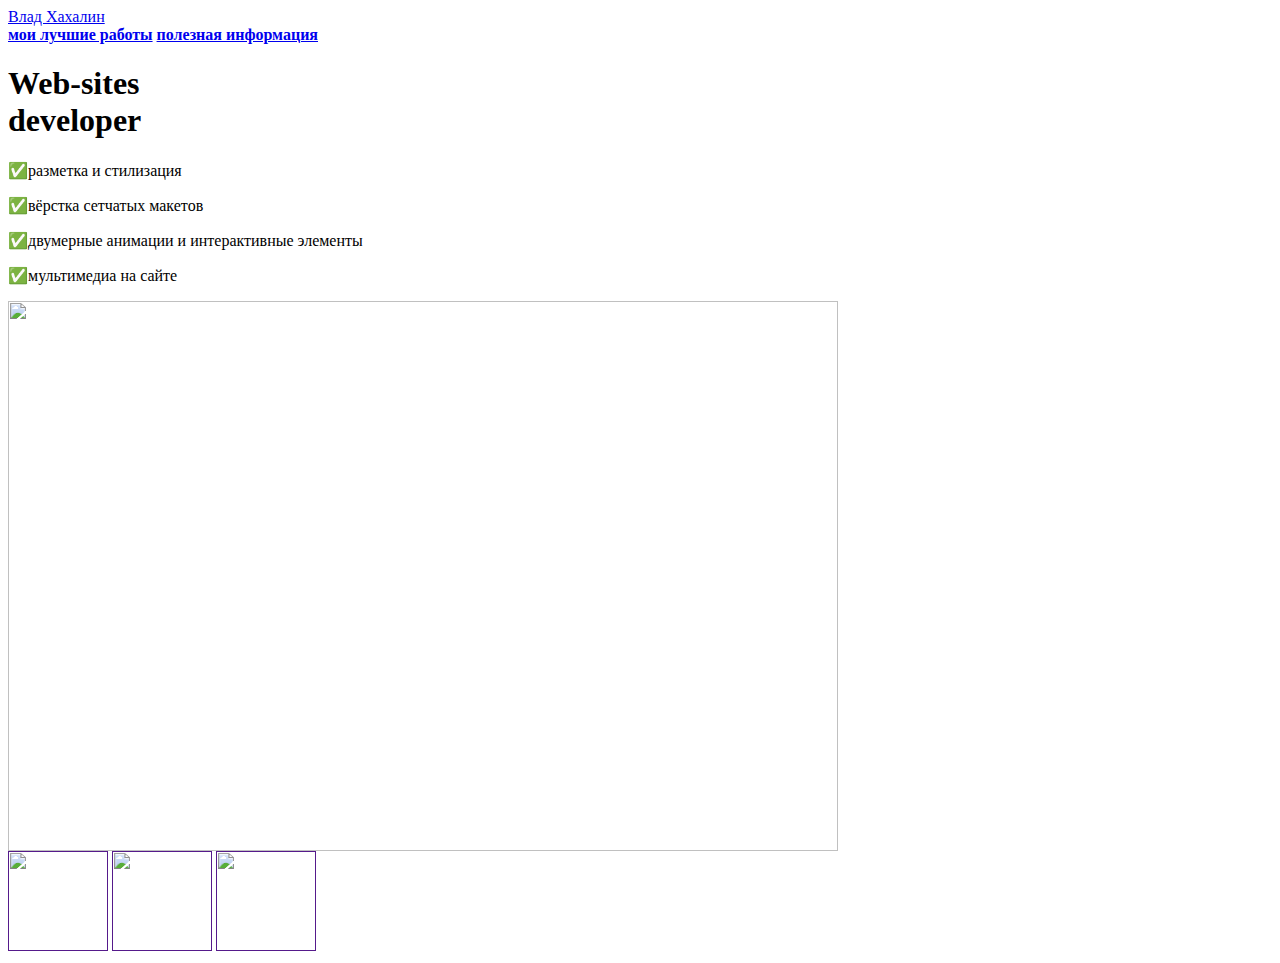
==== index.html @ d3c1af3d "Create index.html" ====
<html>
  <head>
    <title>Влад Хахалин</title>
    <link rel="stylesheet" href="style.css"/>
  </head>
  <body>
    <header>
      <a class="link-header" href="leonov.html">Влад Хахалин</a>
    </header>
    <main>
      <nav>
        <a class="link-nav" href="mysites.html"><b>мои лучшие работы</b></a>
        <a class="link-nav" href="info.html"><b>полезная информация</b></a>
      </nav>
      <h1>Web-sites<br/> developer</h1>
      <p>✅разметка и стилизация</p>
      <p>✅вёрстка сетчатых макетов</p>
      <p>✅двумерные анимации и интерактивные элементы</p>
      <p>✅мультимедиа на сайте</p>
      <img src="/uploads/2021/04/carousel-1684591_0_1618254197.svg" width="830px" height="550px"/>
    </main>
    <footer>
      <a class="social" href=""><img src="/uploads/2021/04/social1_0_1618254571.png" width="100px" height="100px"/></a>
      <a class="social" href=""><img src="/uploads/2021/04/Group%201_0_1618254571.png" width="100px" height="100px"/></a>
      <a class="social" href=""><img src="/uploads/2021/04/social3_0_1618254571.png" width="100px" height="100px"/></a>
    </footer>
  </body>
</html>
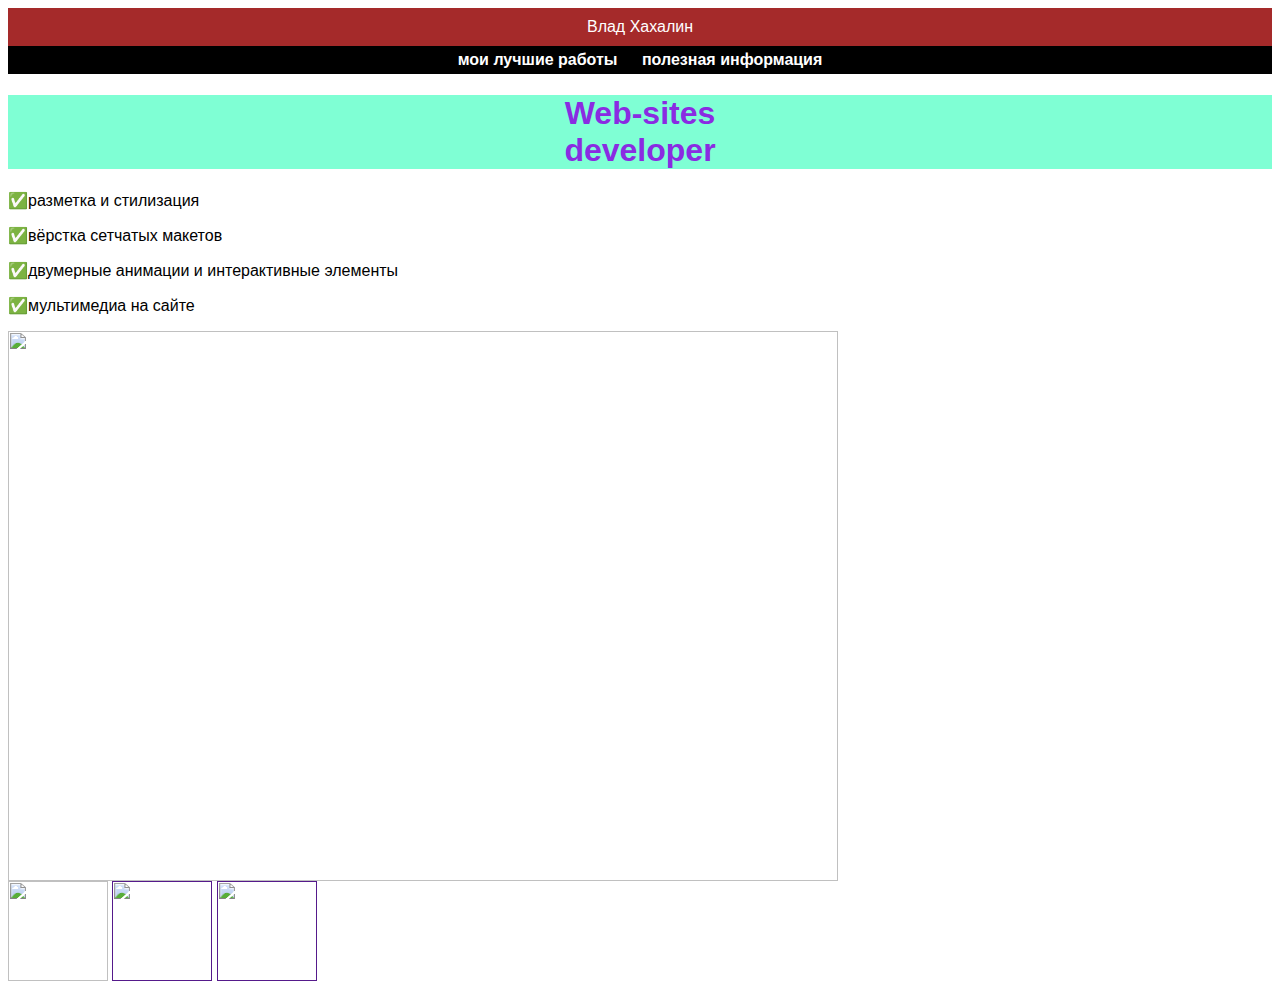
==== commit 6a4656de: "Update index.html" ====
--- a/index.html
+++ b/index.html
@@ -17,12 +17,12 @@
       <p>✅вёрстка сетчатых макетов</p>
       <p>✅двумерные анимации и интерактивные элементы</p>
       <p>✅мультимедиа на сайте</p>
-      <img src="/uploads/2021/04/carousel-1684591_0_1618254197.svg" width="830px" height="550px"/>
+      <img src="https://meg-ys.ru/upload/image/1243214.jpg" width="830px" height="550px"/>
     </main>
     <footer>
-      <a class="social" href=""><img src="/uploads/2021/04/social1_0_1618254571.png" width="100px" height="100px"/></a>
-      <a class="social" href=""><img src="/uploads/2021/04/Group%201_0_1618254571.png" width="100px" height="100px"/></a>
-      <a class="social" href=""><img src="/uploads/2021/04/social3_0_1618254571.png" width="100px" height="100px"/></a>
+      <a class="social" href="https://pngicon.ru/file/uploads/telegram.png"><img src="https://pngicon.ru/file/uploads/youtube-1.png" width="100px" height="100px"/></a>
+      <a class="social" href=""><img src="https://pngicon.ru/file/uploads/telegram.png" width="100px" height="100px"/></a>
+      <a class="social" href=""><img src="https://upload.wikimedia.org/wikipedia/commons/2/21/VK.com-logo.svg" width="100px" height="100px"/></a>
     </footer>
   </body>
 </html>
--- a/style.css
+++ b/style.css
@@ -0,0 +1,59 @@
+body {
+    font-family: sans-serif;
+}
+body {
+    font-family: sans-serif;
+}
+body {
+    font-family: sans-serif;
+}
+
+body {
+    font-family: sans-serif;
+}
+a{
+    text-decoration: none;
+}
+
+.link-header{
+    color: white;
+   
+}
+.link-nav{
+    color: white;   
+    padding: 10px;
+}
+header{
+background-color: brown;
+text-align: center;
+color: rgb(8, 0, 0);
+padding: 10px;
+}
+nav{
+background-color: black;
+color: white;
+text-align: center;
+padding: 5px;
+}
+h1{
+background-color: aquamarine;
+color: blueviolet;
+text-align:center;
+
+}
+ol{
+color:blue;
+background-color:orange ;
+}
+h2{
+color:blueviolet;
+background-color: rgb(42, 165, 83);
+
+}
+
+
+
+
+
+
+
